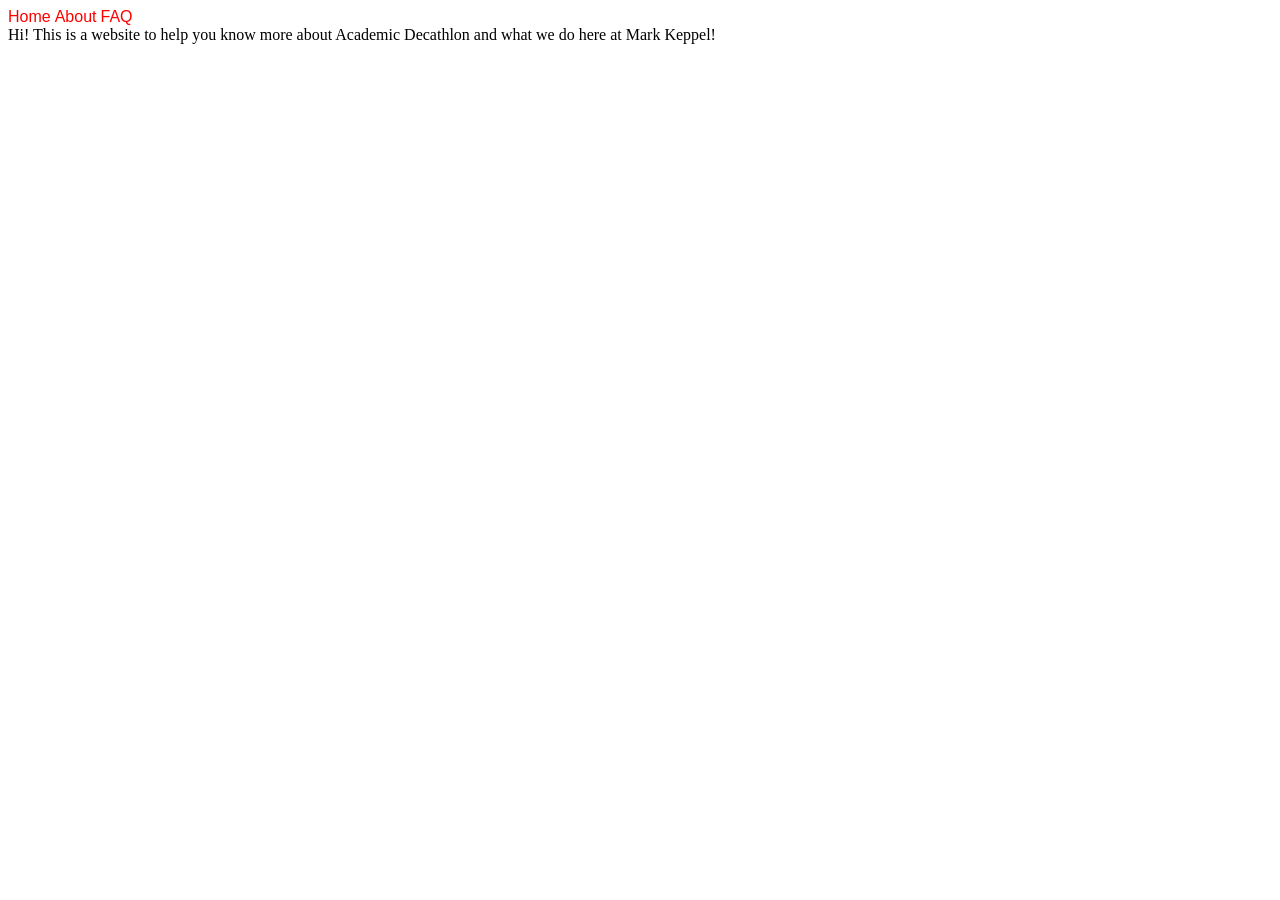
==== about.html @ 227bb96b "Establish boilerplate" ====
<!DOCTYPE html>
<html lang="en">
<head>
    <meta charset="UTF-8">
    <meta name="viewport" content="width=device-width, initial-scale=1.0">
    <title>MKHS Academic Decathlon</title>
    <link href="styles.css" rel="stylesheet">
</head>
<body>
    <div class = "navbar">
        <a href="home.html">Home</a>
        <a href="about.html">About</a>
        <a href="faq.html">FAQ</a>
    </div>
    <main>
        <section>
            Hi! This is a website to help you know more about Academic Decathlon and what we do here at Mark Keppel!
        </section>
    </main>
</body>
</html>
---- styles.css ----
a{
    text-decoration: none;
    color:red;
    font-family:'Segoe UI', Tahoma, Geneva, Verdana, sans-serif;
}
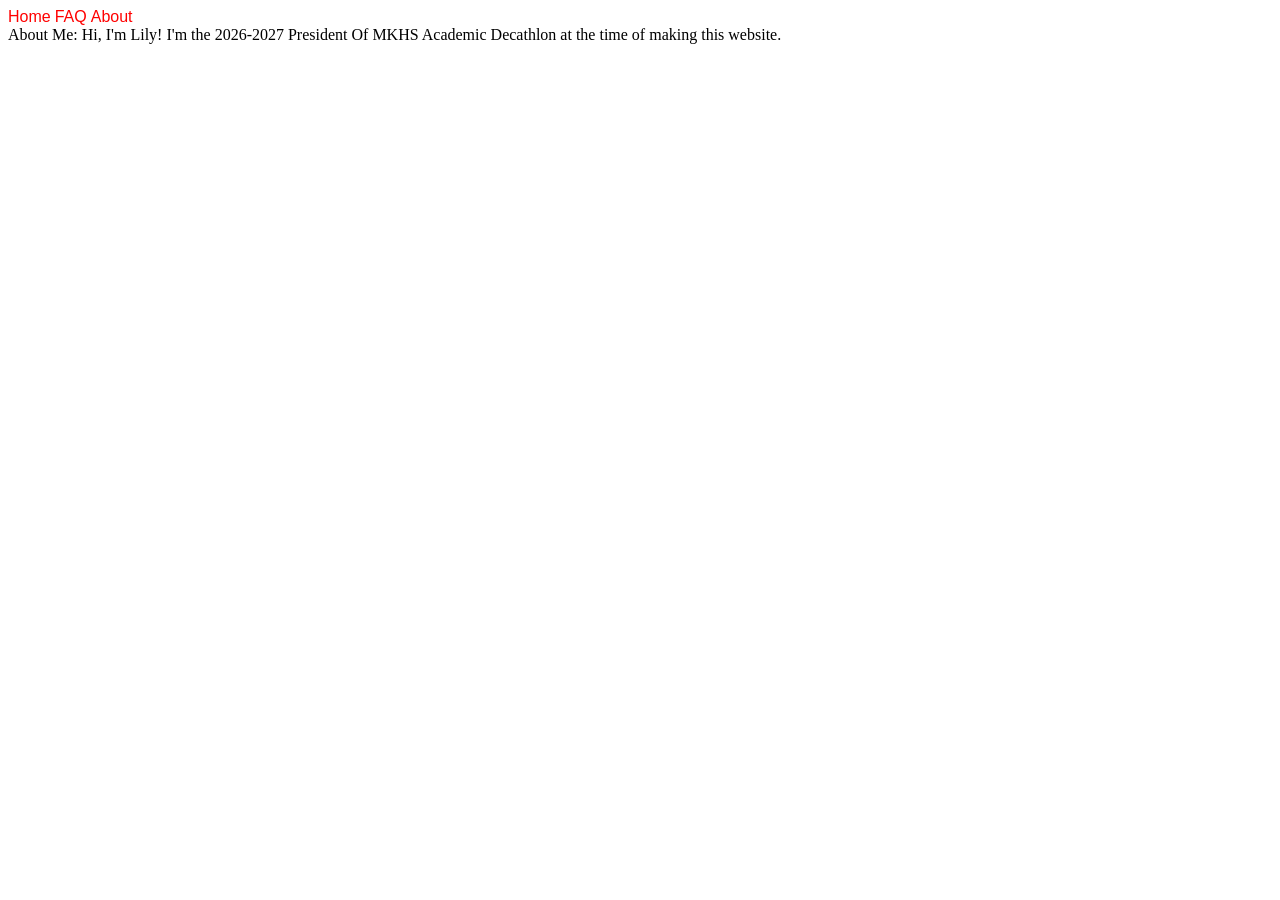
==== commit 0a762b67: "Change About Page to include bio for me" ====
--- a/about.html
+++ b/about.html
@@ -7,14 +7,15 @@
     <link href="styles.css" rel="stylesheet">
 </head>
 <body>
-    <div class = "navbar">
+    <nav class = "navbar">
         <a href="home.html">Home</a>
+        <a href="faq.html">FAQ</a>
         <a href="about.html">About</a>
-        <a href="faq.html">FAQ</a>
-    </div>
+    </nav>
     <main>
         <section>
-            Hi! This is a website to help you know more about Academic Decathlon and what we do here at Mark Keppel!
+            About Me:
+                Hi, I'm Lily! I'm the 2026-2027 President Of MKHS Academic Decathlon at the time of making this website.
         </section>
     </main>
 </body>
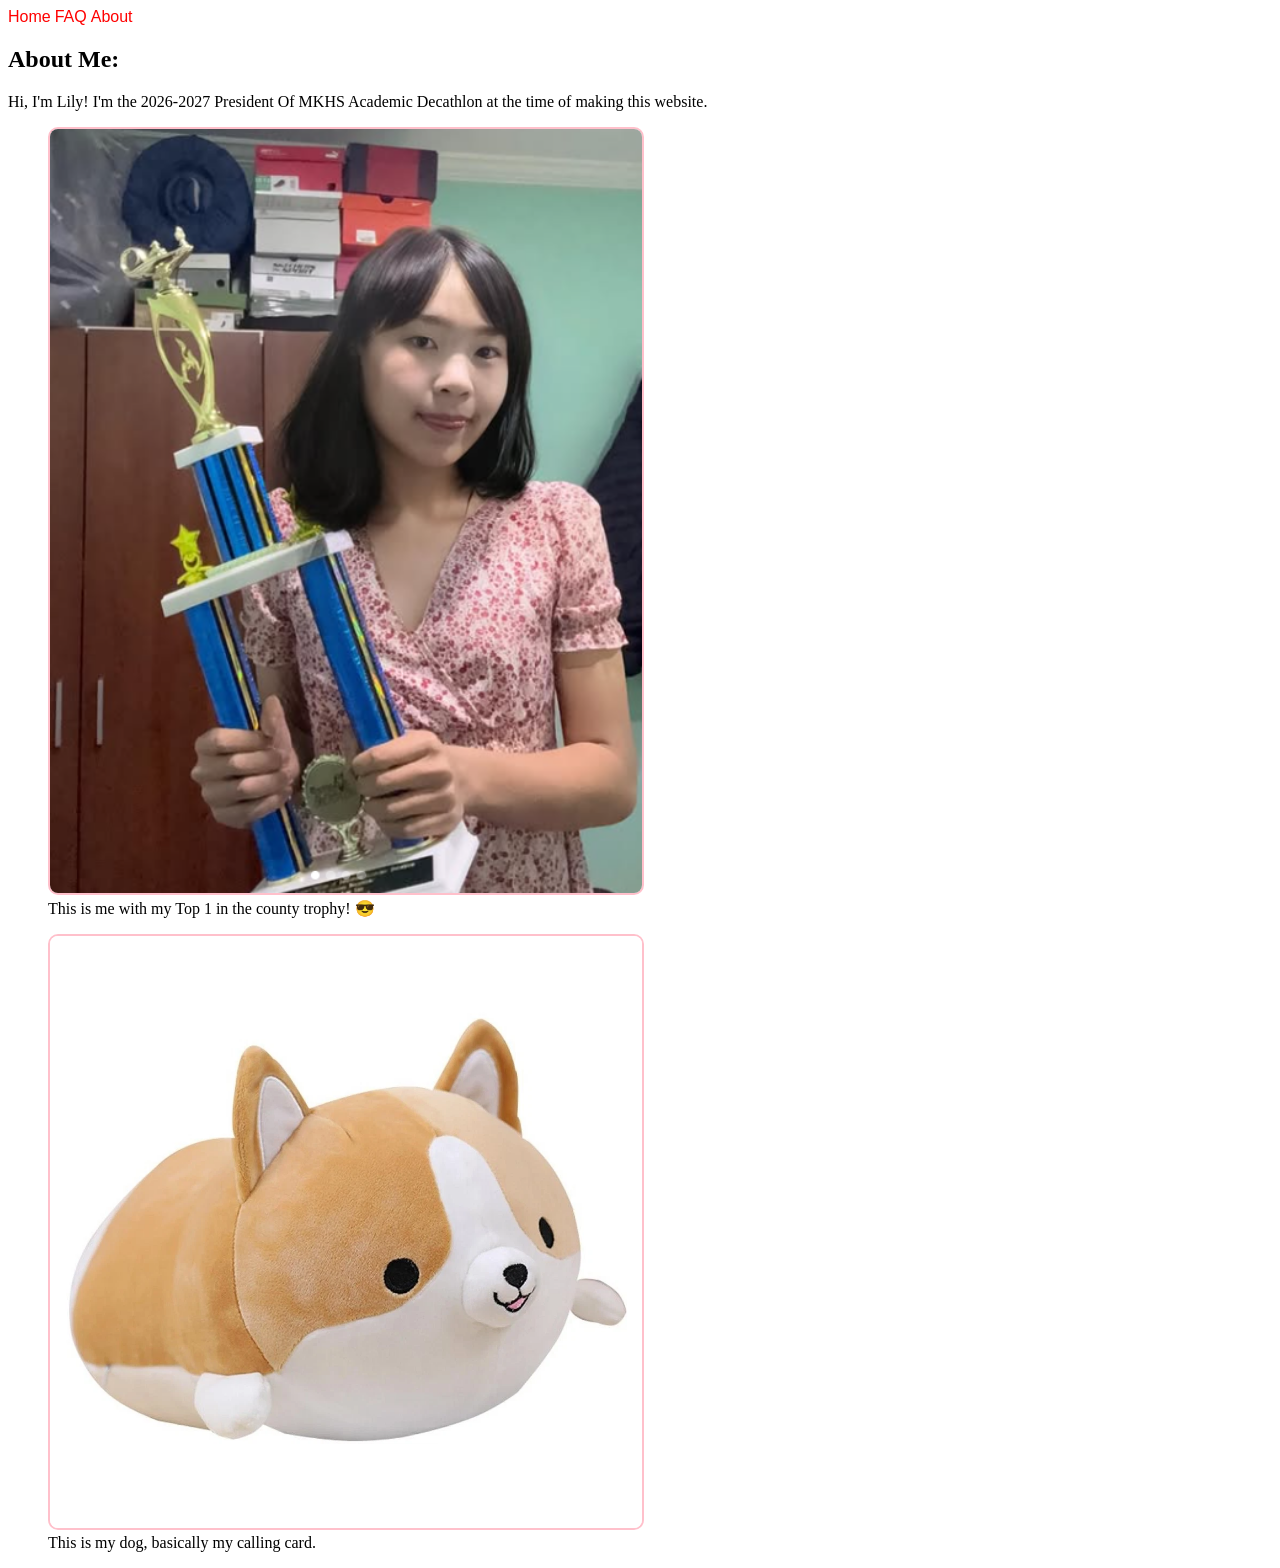
==== commit d90d1106: "Deleted Corgi-plush.jpg and home.html, commited changes to about.html and styles.css" ====
--- a/about.html
+++ b/about.html
@@ -14,8 +14,20 @@
     </nav>
     <main>
         <section>
-            About Me:
+            <h1 id = "about-me">About Me:</h1>
                 Hi, I'm Lily! I'm the 2026-2027 President Of MKHS Academic Decathlon at the time of making this website.
+                <figure>
+                    <img src="Lily-With-Trophy.png">
+                    <figcaption>
+                        This is me with my Top 1 in the county trophy! 😎
+                    </figcaption>
+                </figure>
+                <figure>
+                    <img src="Corgi-Plush.png">
+                    <figcaption>
+                        This is my dog, basically my calling card.
+                    </figcaption>
+                </figure>
         </section>
     </main>
 </body>
--- a/styles.css
+++ b/styles.css
@@ -2,4 +2,13 @@
     text-decoration: none;
     color:red;
     font-family:'Segoe UI', Tahoma, Geneva, Verdana, sans-serif;
+}
+img{
+    width: 50%;
+    border: 2px solid pink;
+    border-radius: 10px;
+}
+
+*{
+    font-family: Cambria, Cochin, Georgia, Times, 'Times New Roman', serif;
 }
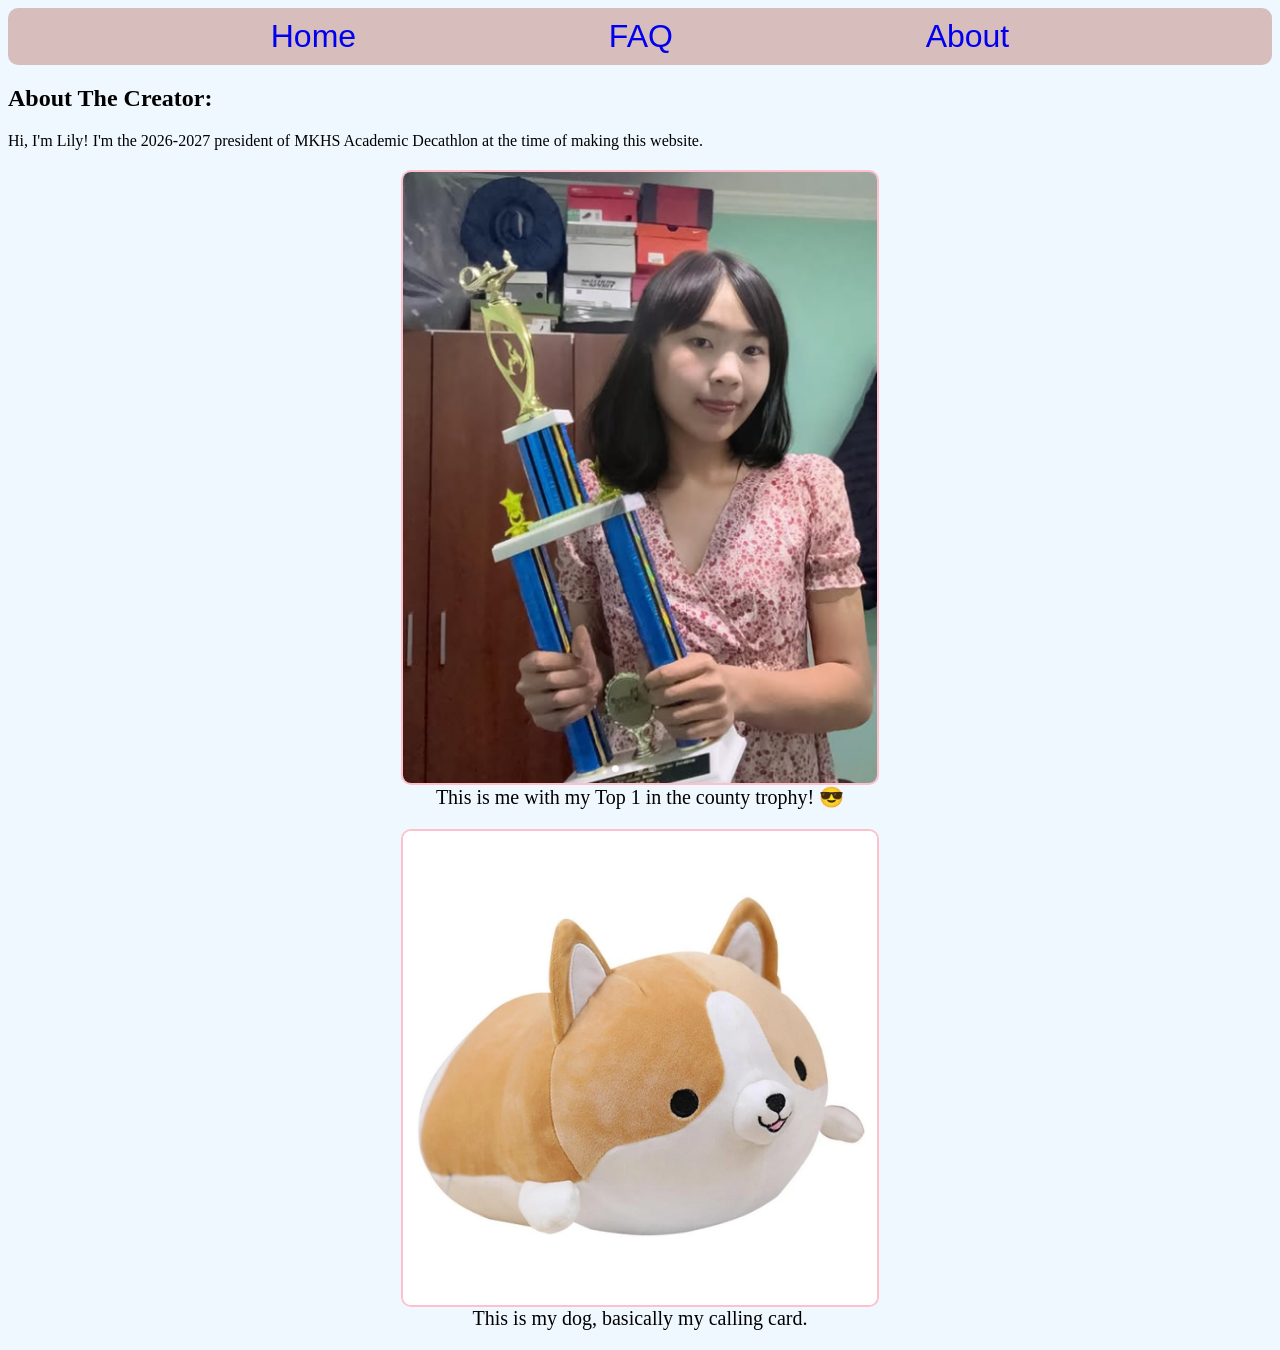
==== commit 1212098c: "changed div with navbar classes into navs, changed navbar to more stylized" ====
--- a/about.html
+++ b/about.html
@@ -8,14 +8,14 @@
 </head>
 <body>
     <nav class = "navbar">
-        <a href="home.html">Home</a>
+        <a href="index.html">Home</a>
         <a href="faq.html">FAQ</a>
         <a href="about.html">About</a>
     </nav>
     <main>
         <section>
-            <h1 id = "about-me">About Me:</h1>
-                Hi, I'm Lily! I'm the 2026-2027 President Of MKHS Academic Decathlon at the time of making this website.
+            <h1 id = "about-me">About The Creator:</h1>
+                Hi, I'm Lily! I'm the 2026-2027 president of MKHS Academic Decathlon at the time of making this website.
                 <figure>
                     <img src="Lily-With-Trophy.png">
                     <figcaption>
--- a/styles.css
+++ b/styles.css
@@ -1,14 +1,40 @@
-a{
-    text-decoration: none;
-    color:red;
-    font-family:'Segoe UI', Tahoma, Geneva, Verdana, sans-serif;
-}
+
 img{
-    width: 50%;
+    width: 40%;
+    min-width: 150px;
     border: 2px solid pink;
     border-radius: 10px;
+    display:block;
+    margin: 0 auto;
+}
+figure{
+    text-align: center;
+    font-size: 1.25rem;
+}
+*{
+    font-family: Cambria, Cochin, Georgia, Times, 'Times New Roman', serif;
+    background-color: aliceblue;
 }
 
-*{
-    font-family: Cambria, Cochin, Georgia, Times, 'Times New Roman', serif;
-}+nav{
+    display: flex;
+    text-align: center;
+    font-size: 2rem;
+    background-color: rgb(216, 189, 189);
+    padding: 10px;
+    border-radius: 10px;
+    justify-content: space-evenly;
+    flex-wrap: wrap;
+}
+a{
+    font-family: 'Segoe UI', Tahoma, Geneva, Verdana, sans-serif;
+    border: 2px pink;
+    border-radius: 5px;
+    transition: background-color 0.15s linear;
+    background-color: rgb(216, 189, 189);
+    text-decoration: none;
+    
+}
+a:hover{
+    background-color: pink;
+}
